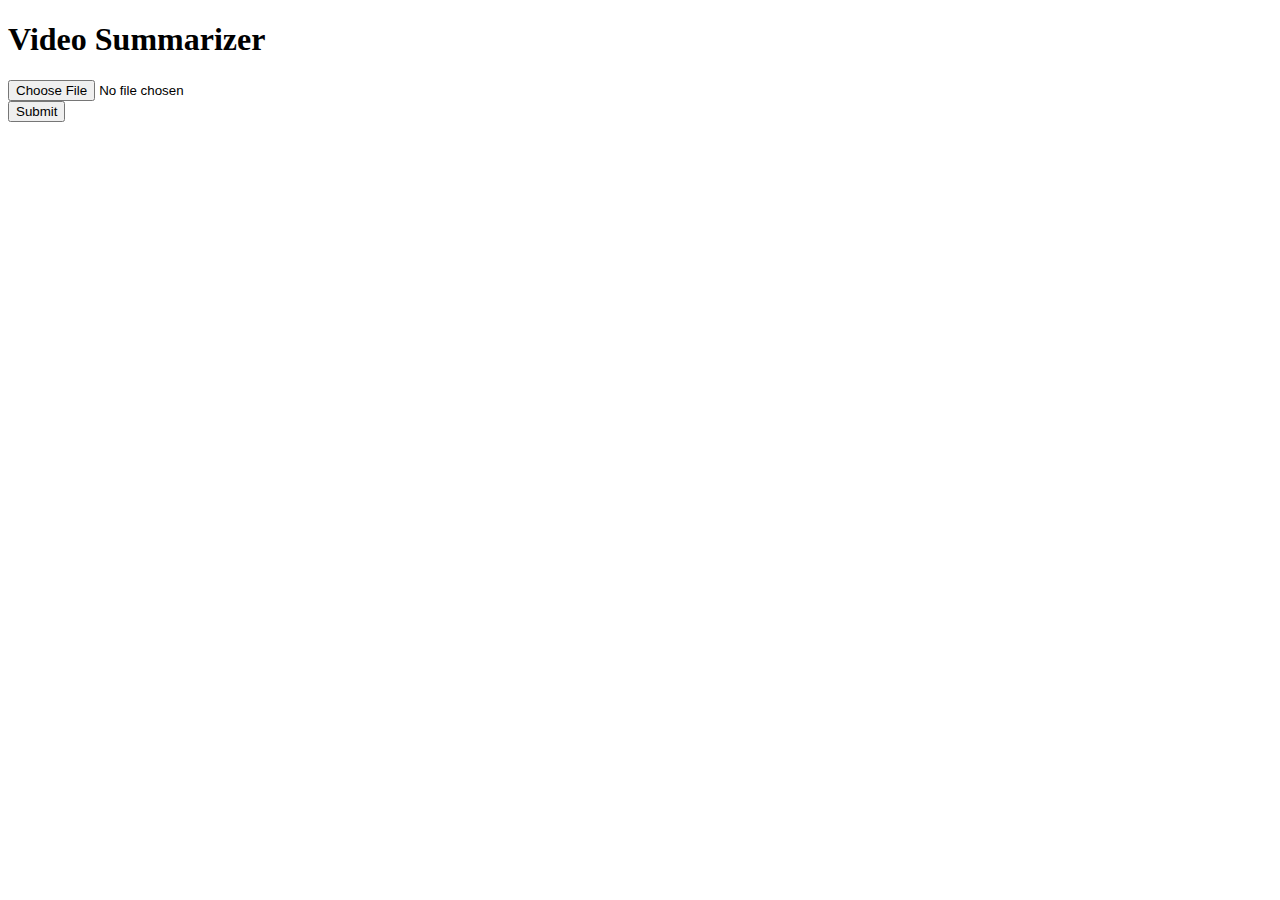
==== frontend/templates/index.html @ 03094db3 "Added flask application" ====
<!doctype html>
<html>
    <head>
        <link rel="stylesheet" href="stylesheet.css">
        <title>Video Summarizer</title>
    </head>
    <body>
    <div>
        <h1>Video Summarizer</h1>
    </div>
    <div>
        <form action="">
            <input type="file" id="video" name="FileName">
            <br>
            <input type="submit">
        </form>
    </div>
    </body>
</html>
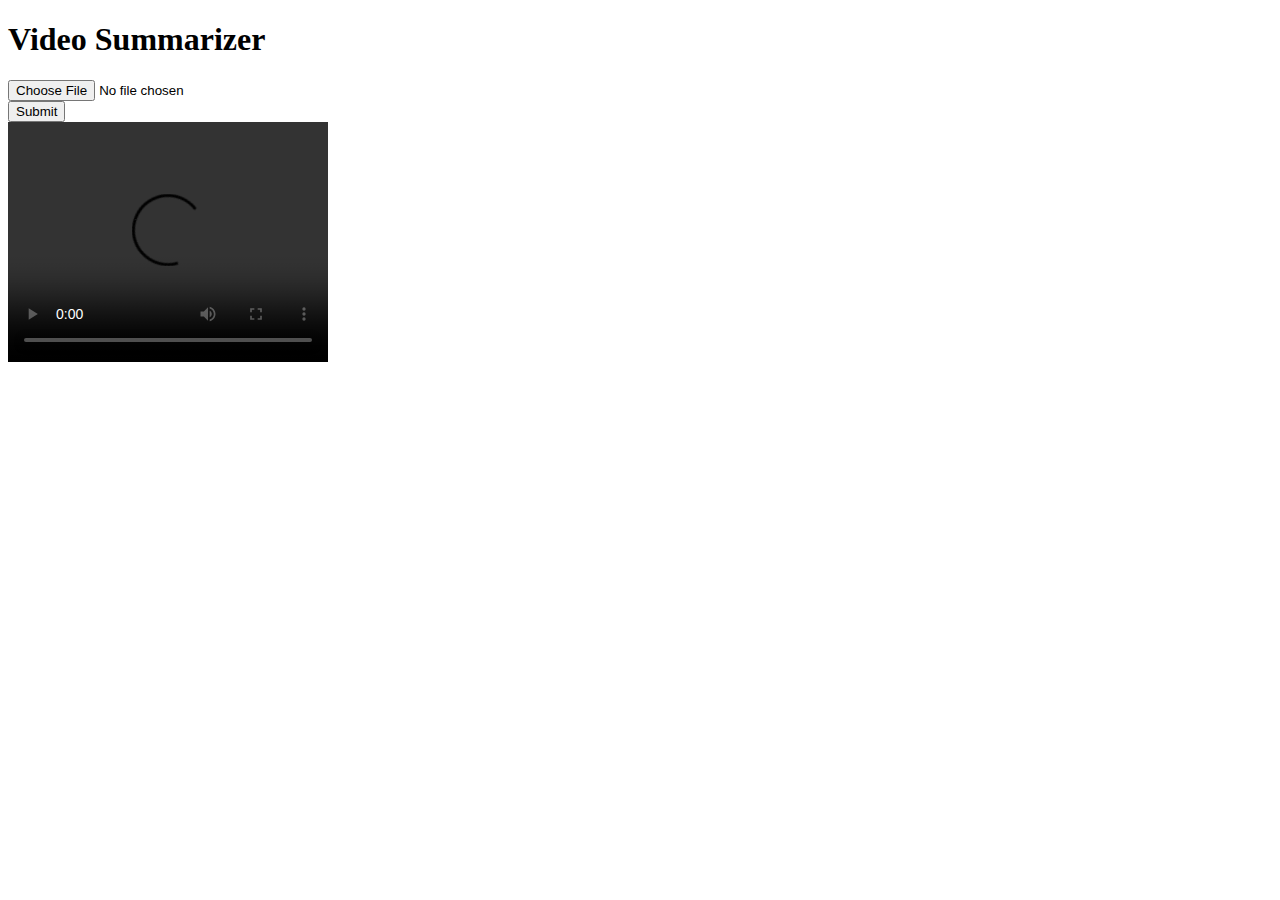
==== commit aa090566: "Fixed the css issue while using flask" ====
--- a/frontend/templates/index.html
+++ b/frontend/templates/index.html
@@ -1,7 +1,7 @@
 <!doctype html>
 <html>
     <head>
-        <link rel="stylesheet" href="stylesheet.css">
+        <link rel="stylesheet" type="text/css" href="{{url_for('.static', filename='stylesheet.css')}}"/>
         <title>Video Summarizer</title>
     </head>
     <body>
@@ -10,10 +10,33 @@
     </div>
     <div>
         <form action="">
-            <input type="file" id="video" name="FileName">
+            <input type="file" id="video" name="FileName" onchange="selectedvideo(this)">
             <br>
-            <input type="submit">
+            <input type="submit" onclick="playvideo()">
         </form>
     </div>
+
+    <video id="videoplayer" width="320" height="240" controls>
+        <source id="source" src="source" type="video/mp4">
+    </video>
+
+    <script>
+        function selectedvideo(self) {
+            var file = self.files[0];
+            var reader = new FileReader();
+
+            reader.onload = function (e) {
+                var src = e.target.result;
+                var video = document.getElementById("videoplayer");
+                var source = document.getElementById("source");
+
+                source.setAttribute("src", src);
+                video.load();
+                video.play();
+            }
+
+            reader.readAsDataURL(file);
+        }
+    </script>
     </body>
 </html>
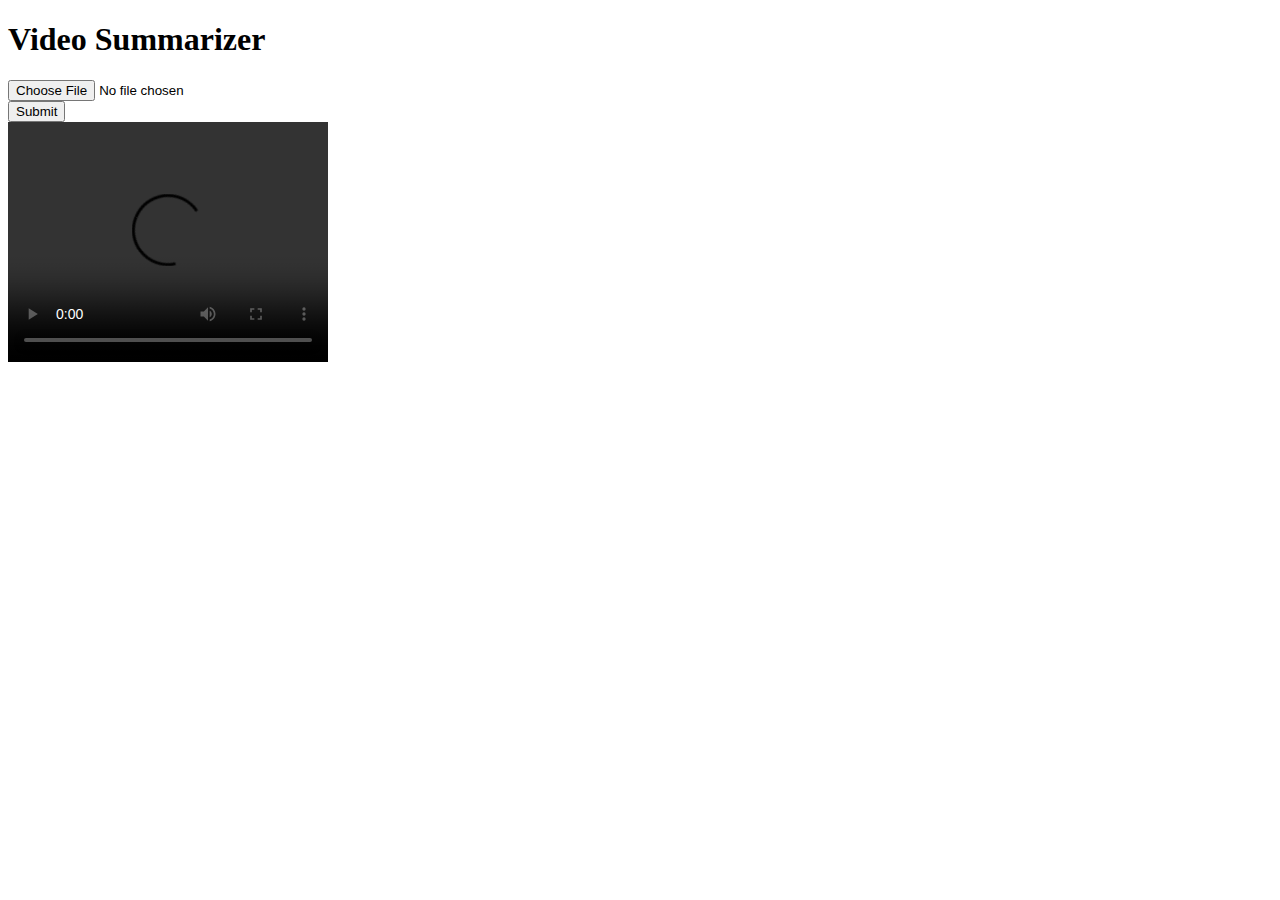
==== commit 9568f81b: "Add new webpage for the actual transript" ====
--- a/frontend/templates/index.html
+++ b/frontend/templates/index.html
@@ -5,21 +5,26 @@
         <title>Video Summarizer</title>
     </head>
     <body>
-    <div>
-        <h1>Video Summarizer</h1>
+    <div id="wrapper">
+        <div>
+            <h1>Video Summarizer</h1>
+        </div>
+        <div>
+            <form action="transcribe.html" method="post">
+                <div>
+                    <input type="file" id="video" name="FileName" onchange="selectedvideo(this)">
+                </div>
+                <div>
+                    <input type="submit" onclick="selectedvideo()">
+                </div>
+            </form>
+        </div>
+        <div>
+            <video id="videoplayer" width="320" height="240" controls>
+                <source id="source" src="source" type="video/mp4">
+            </video>
+        </div>
     </div>
-    <div>
-        <form action="">
-            <input type="file" id="video" name="FileName" onchange="selectedvideo(this)">
-            <br>
-            <input type="submit" onclick="playvideo()">
-        </form>
-    </div>
-
-    <video id="videoplayer" width="320" height="240" controls>
-        <source id="source" src="source" type="video/mp4">
-    </video>
-
     <script>
         function selectedvideo(self) {
             var file = self.files[0];
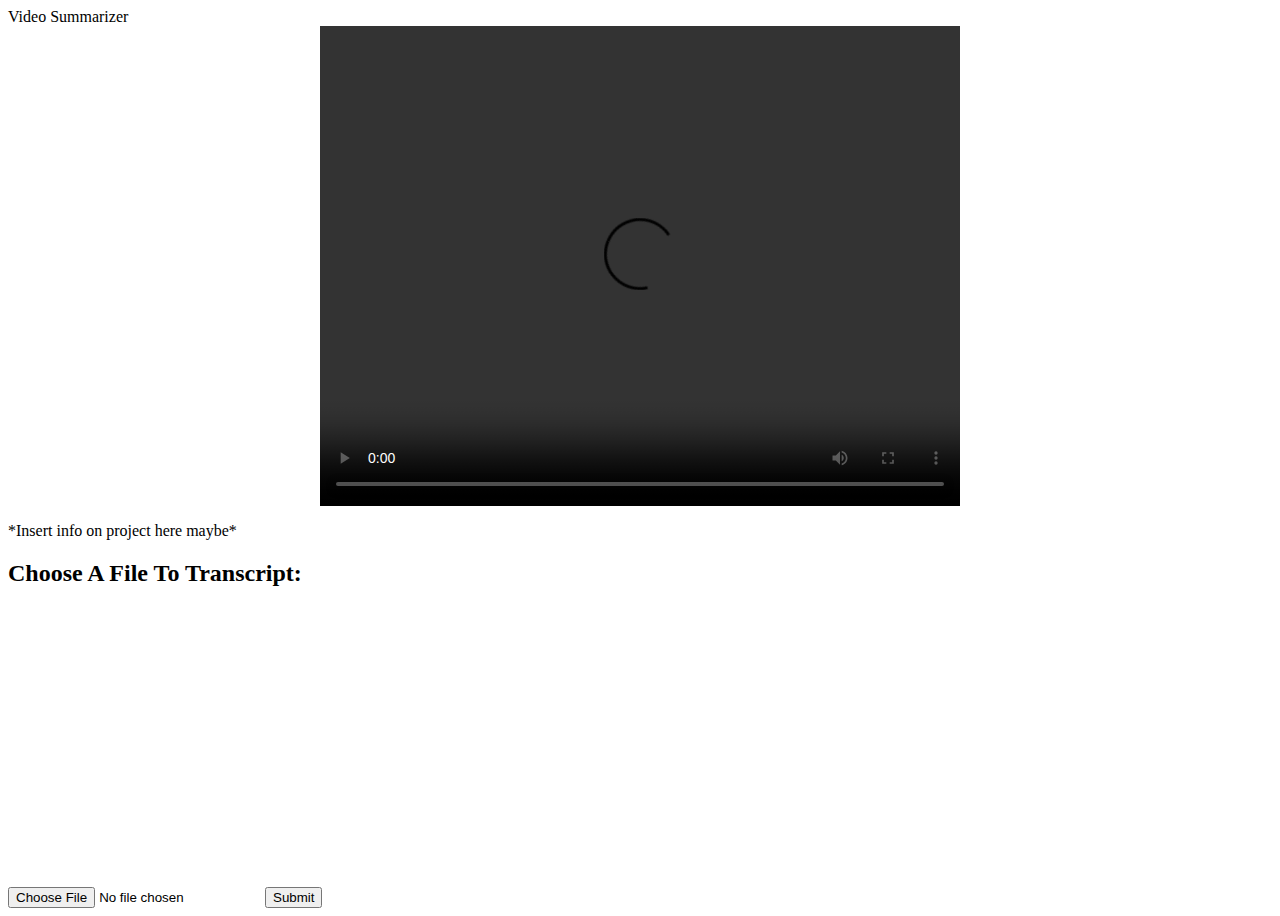
==== commit dd79631c: "Made index page look nicer" ====
--- a/frontend/templates/index.html
+++ b/frontend/templates/index.html
@@ -2,28 +2,39 @@
 <html>
     <head>
         <link rel="stylesheet" type="text/css" href="{{url_for('.static', filename='stylesheet.css')}}"/>
+        <link href="https://cdn.jsdelivr.net/npm/bootstrap@5.1.3/dist/css/bootstrap.min.css" rel="stylesheet" integrity="sha384-1BmE4kWBq78iYhFldvKuhfTAU6auU8tT94WrHftjDbrCEXSU1oBoqyl2QvZ6jIW3" crossorigin="anonymous">
         <title>Video Summarizer</title>
     </head>
     <body>
     <div id="wrapper">
         <div>
-            <h1>Video Summarizer</h1>
+            <span class="d-block h1 bg-danger text-white" style="text-align: center;">Video Summarizer</span>
         </div>
-        <div>
-            <form action="transcribe.html" method="post">
-                <div>
-                    <input type="file" id="video" name="FileName" onchange="selectedvideo(this)">
-                </div>
-                <div>
-                    <input type="submit" onclick="selectedvideo()">
-                </div>
-            </form>
-        </div>
-        <div>
-            <video id="videoplayer" width="320" height="240" controls>
-                <source id="source" src="source" type="video/mp4">
-            </video>
-        </div>
+        
+
+        <div class="container">
+            <div class="row">
+              <div class="col">
+                <video style="display:block;margin:auto;" id="videoplayer" width="640" height="480" controls>
+                    <source id="source" src="source" type="video/mp4">
+                </video>
+              </div>
+              <div class="col">
+                <form action="/transcribe" method="post" enctype="multipart/form-data">
+                    <div>
+                        <p>*Insert info on project here maybe*</p>
+                        <h2>Choose A File To Transcript: </h2>
+                    </div>
+                    
+
+                    <div style="margin-top: 300px;" class="d-grid gap-2">
+                        <input class="btn btn-secondary" type="file" id="video" name="FileName" onchange="selectedvideo(this)">
+                        <input type="submit" class="btn btn-primary" onclick="selectedvideo()">
+                    </div>
+                </form>
+              </div>
+            </div>
+          </div>
     </div>
     <script>
         function selectedvideo(self) {
@@ -43,5 +54,6 @@
             reader.readAsDataURL(file);
         }
     </script>
+    <script src="https://cdn.jsdelivr.net/npm/bootstrap@5.1.3/dist/js/bootstrap.bundle.min.js" integrity="sha384-ka7Sk0Gln4gmtz2MlQnikT1wXgYsOg+OMhuP+IlRH9sENBO0LRn5q+8nbTov4+1p" crossorigin="anonymous"></script>
     </body>
 </html>
